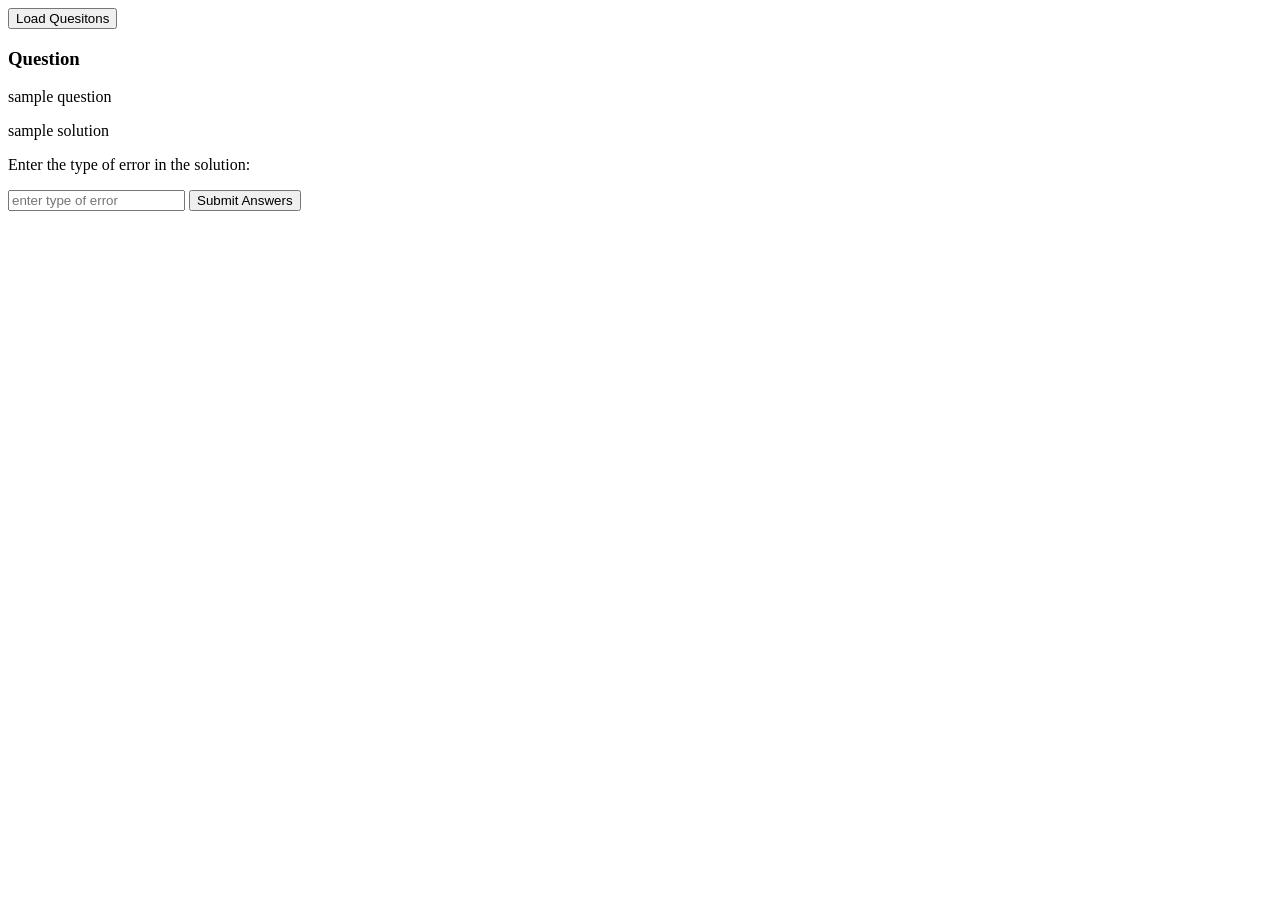
==== index.html @ 609d3708 "add updated html form with client side form methods" ====
<!DOCTYPE html>
<html lang="en">
    <head>
        <meta charset="utf-8">
        <meta name = "viewport" content="width=device-width, initial-scale=1.0">  
    </head>
    <body>
        <button type="button" onclick="loadQuestions">
            Load Quesitons
        </button>
        <div class="questionContainer">
            <!--
            If multiple questions are received in json form from server,
            each h3 will have a number ordered by the index of the question
            -->
            <h3>Question</h3>
            <p class="question">
                sample question
            </p>
            <p class="sampleSolution">
                sample solution
            </p>
            <p>Enter the type of error in the solution: </p>
            <input type="text" id="errorAnswer" placeholder="enter type of error">

            <button type="button" onclick="submitAnswers">
                Submit Answers
            </button>
            
        </div>
        <script class="questionScript">
            /**
             * requests questions form the pipeline running on the server and
             * adds questions with values in the container 
             * with id values corresponding to index in server response 
            */
            function loadQuestions(){

            }

            /**
             * Submits the error answers to the server pipeline
             * returns the feedback from the server on the error answer
             * @return {string} the feedback on the correctness of the user errorAnswer
            */
            function submitAnswers(){

            }

            /**
             * gets the string input value of the errorAnswer field
             * @return {string} errorAnswer input value from user
            */
            function getErrorInput(){

            }

            /**
             * gets the feedback to the list of answers  from the server
             * errorAnswer indices are in the same order as the questions were received in
             * @param {string[]} 
             * 
            */
            function checkErrorAnswers(errorAnswers){

            }

        </script>
        <script></script>
    </body>
</html>
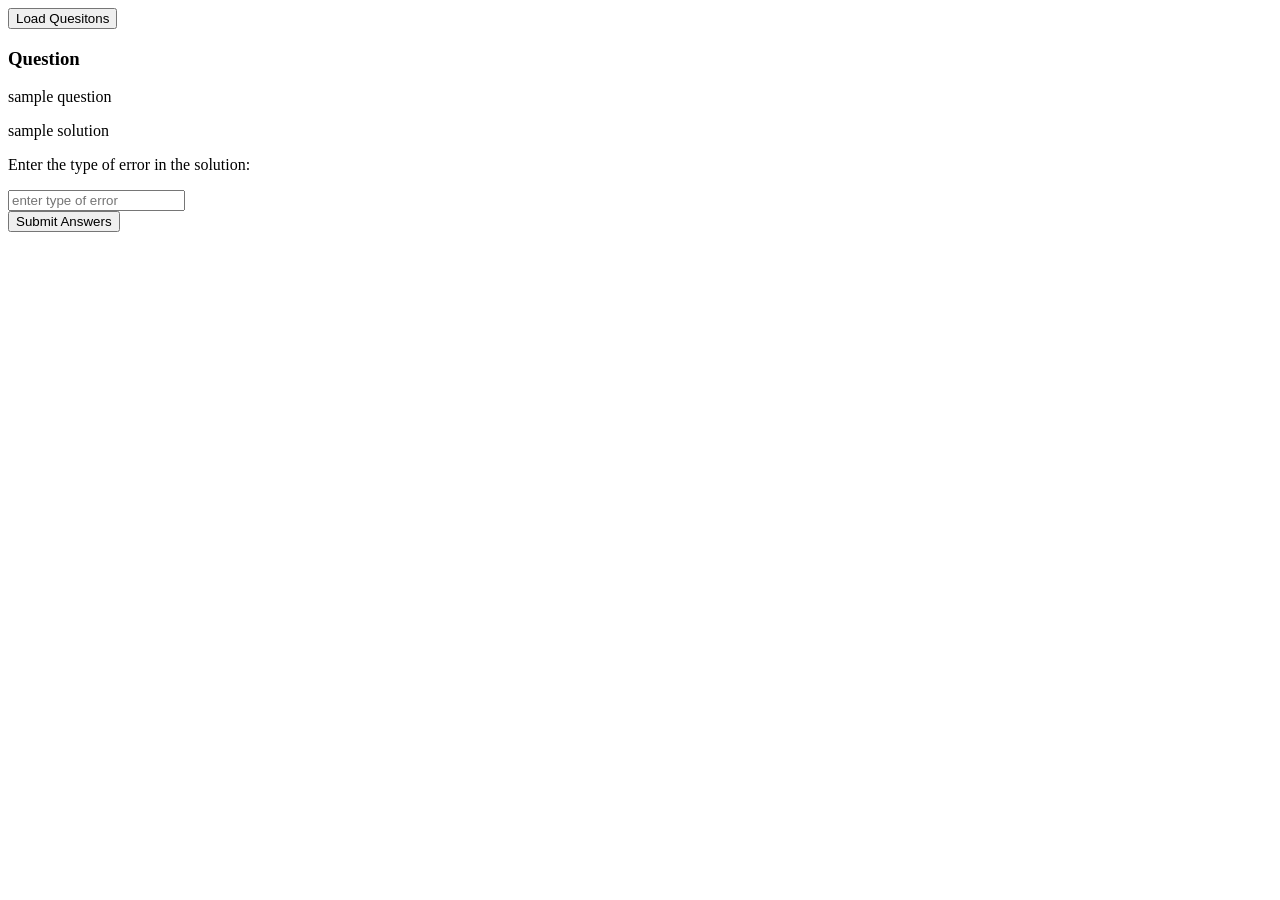
==== commit 18e36db2: "add script file and change names" ====
--- a/index.html
+++ b/index.html
@@ -5,7 +5,7 @@
         <meta name = "viewport" content="width=device-width, initial-scale=1.0">  
     </head>
     <body>
-        <button type="button" onclick="loadQuestions">
+        <button type="button" onclick="loadQuestions()">
             Load Quesitons
         </button>
         <div class="questionContainer">
@@ -13,17 +13,18 @@
             If multiple questions are received in json form from server,
             each h3 will have a number ordered by the index of the question
             -->
-            <h3>Question</h3>
-            <p class="question">
-                sample question
-            </p>
-            <p class="sampleSolution">
-                sample solution
-            </p>
-            <p>Enter the type of error in the solution: </p>
-            <input type="text" id="errorAnswer" placeholder="enter type of error">
-
-            <button type="button" onclick="submitAnswers">
+            <div class="question">
+                <h3>Question</h3>
+                <p class="question">
+                    sample question
+                </p>
+                <p class="sampleSolution">
+                    sample solution
+                </p>
+                <p>Enter the type of error in the solution: </p>
+                <input type="text" id="errorAnswer" placeholder="enter type of error">
+            </div>
+            <button type="button" onclick="submitAnswers()">
                 Submit Answers
             </button>
             
@@ -66,6 +67,6 @@
             }
 
         </script>
-        <script></script>
+        
     </body>
 </html>
